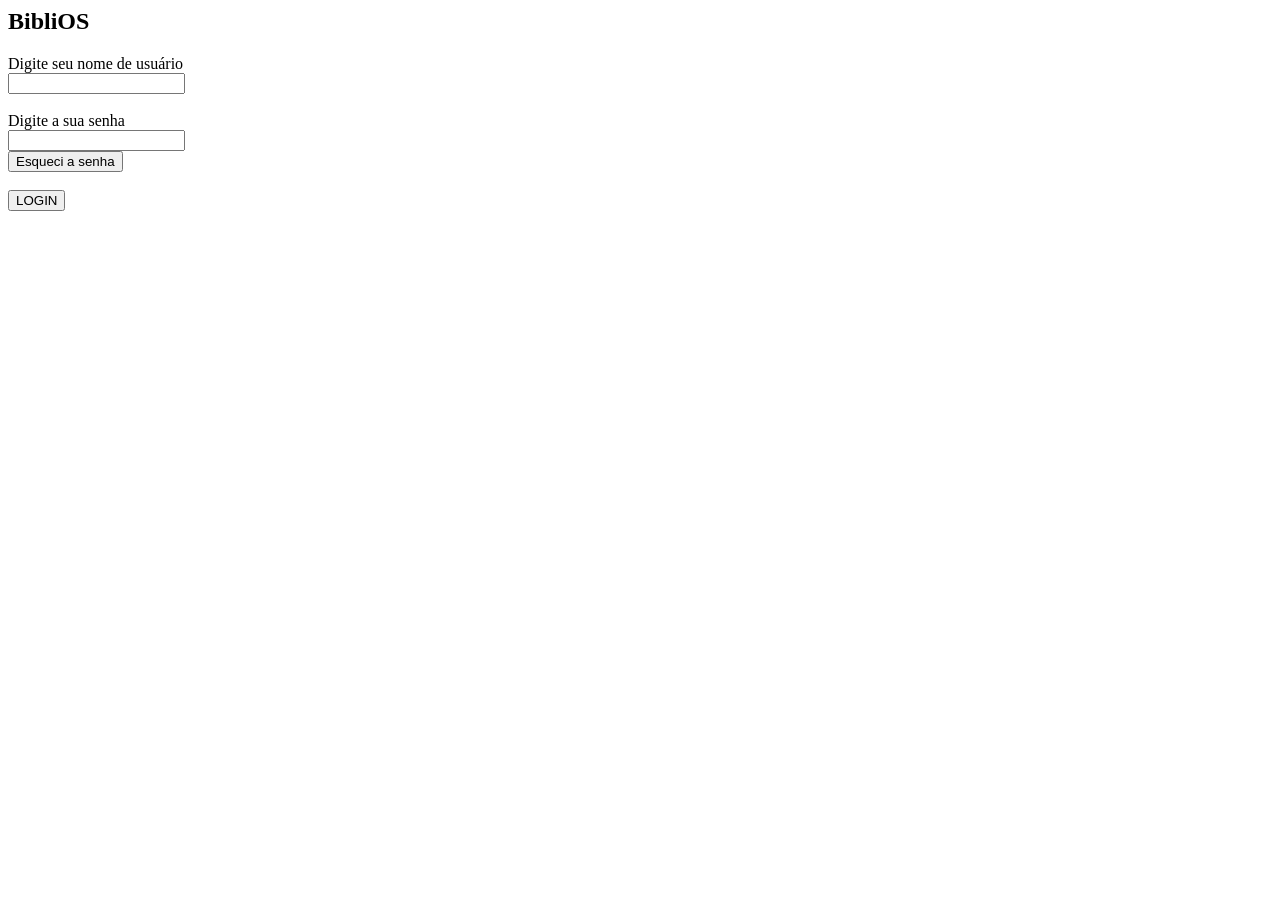
==== Esqueceu a senha/1.html @ 1565c805 "Add files via upload" ====
<html>
    <head>
        <h2> BibliOS </h2>
    </head>
    <body>
        <form>
            <label for="nome"> Digite seu nome de usuário</label>
            <br>
            <input type="text" name="nome_usuario" id="nome_usuario" required>


            <br><br>


            <label for="senha"> Digite a sua senha </label>
            <br>
            <input type="password" name="senha_usuario" id="senha_usuario" required>


            <br>


            <button type="submit"> Esqueci a senha </button>
            <br><br>
            
            <button typ="submit"> LOGIN </button>
        </form>
    </body>
</html>
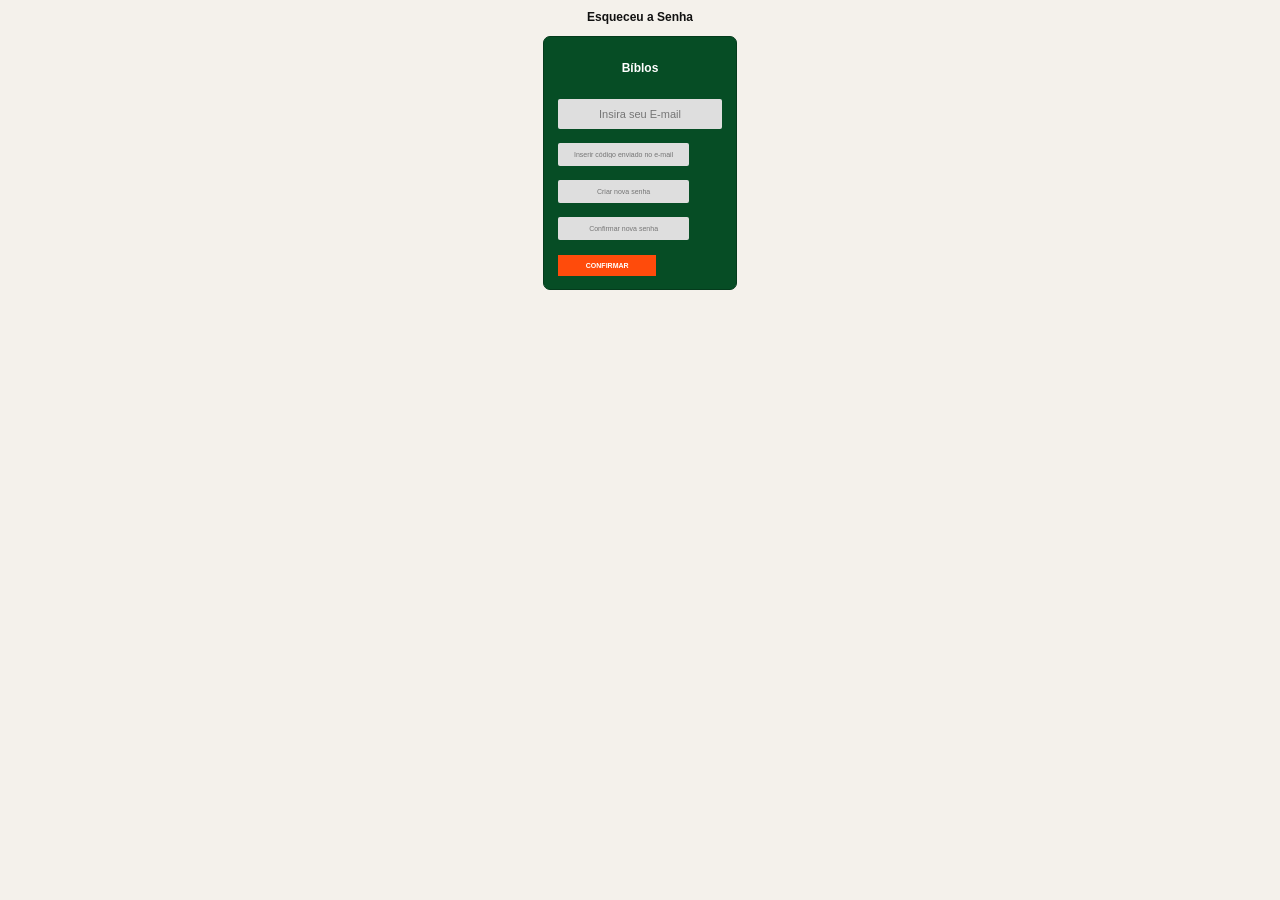
==== commit 54b96927: "Add files via upload" ====
--- a/Esqueceu a senha/1.html
+++ b/Esqueceu a senha/1.html
@@ -1,29 +1,52 @@
-<html>
-    <head>
-        <h2> BibliOS </h2>
-    </head>
-    <body>
-        <form>
-            <label for="nome"> Digite seu nome de usuário</label>
-            <br>
-            <input type="text" name="nome_usuario" id="nome_usuario" required>
+<!DOCTYPE html>
+<html lang="pt-BR">
+<head>
+    <meta charset="UTF-8">
+    <meta name="viewport" content="width=device-width, initial-scale=1.0">
+    <title>Esqueceu a Senha - Bíblos</title>
+    <link rel="stylesheet" href="BibliOS.css">
 
 
-            <br><br>
+<body>
 
+    <h1 class="titulo">Esqueceu a Senha</h1>
 
-            <label for="senha"> Digite a sua senha </label>
-            <br>
-            <input type="password" name="senha_usuario" id="senha_usuario" required>
+    <div class="caixa">
 
+        <h2 class="logo">Bíblos</h2>
 
-            <br>
+        <form>
+            <input
+                type="email"
+                class="campo email"
+                placeholder="Insira seu E-mail"
+                required
+            >
 
+            <input
+                type="text"
+                class="campo menor"
+                placeholder="Inserir código enviado no e-mail"
+            >
 
-            <button type="submit"> Esqueci a senha </button>
-            <br><br>
-            
-            <button typ="submit"> LOGIN </button>
+            <input
+                type="password"
+                class="campo menor"
+                placeholder="Criar nova senha"
+            >
+
+            <input
+                type="password"
+                class="campo menor"
+                placeholder="Confirmar nova senha"
+            >
+
+            <button type="submit" class="botao">
+                CONFIRMAR
+            </button>
         </form>
-    </body>
+
+    </div>
+
+</body>
 </html>
--- a/Esqueceu a senha/BibliOS.css
+++ b/Esqueceu a senha/BibliOS.css
@@ -0,0 +1,95 @@
+        /* CONFIGURAÇÃO DA PÁGINA */
+        * {
+            margin: 0;
+            padding: 0;
+            box-sizing: border-box;
+        }
+
+        body {
+            background-color: #F4F1EB;
+            font-family: Arial, sans-serif;
+            min-height: 100vh;
+            display: flex;
+            flex-direction: column;
+            align-items: center;
+        }
+
+        /* TÍTULO SUPERIOR */
+        .titulo {
+            margin-top: 10px;
+            margin-bottom: 12px;
+            font-size: 12px;
+            color: #111;
+            font-weight: bold;
+        }
+
+        /* CAIXA VERDE */
+        .caixa {
+            width: 194px;
+            height: 254px;
+            background-color: #064D25;
+            border: 1px solid #043B1C;
+            border-radius: 7px;
+            display: flex;
+            flex-direction: column;
+            align-items: center;
+            padding: 24px 14px 10px;
+        }
+
+        /* NOME DO SITE */
+        .logo {
+            color: white;
+            font-size: 12px;
+            margin-bottom: 24px;
+        }
+
+        /* CAMPOS DO FORMULÁRIO */
+        .campo {
+            width: 100%;
+            height: 30px;
+            background-color: #DEDEDE;
+            border: none;
+            border-radius: 2px;
+            text-align: center;
+            font-size: 10px;
+            margin-bottom: 14px;
+            padding: 5px;
+            outline: none;
+        }
+
+        /* CAMPO DE E-MAIL */
+        .email {
+            height: 30px;
+            font-size: 11px;
+        }
+
+        /* CAMPOS MENORES */
+        .menor {
+            width: 80%;
+            height: 23px;
+            font-size: 7px;
+            margin-bottom: 14px;
+        }
+
+        /* BOTÃO CONFIRMAR */
+        .botao {
+            width: 60%;
+            height: 21px;
+            background-color: #FF4B0B;
+            color: white;
+            border: none;
+            font-size: 7px;
+            font-weight: bold;
+            cursor: pointer;
+            margin-top: 0;
+        }
+
+        /* EFEITO DO BOTÃO */
+        .botao:hover {
+            background-color: #E64005;
+        }
+
+        /* DESTAQUE DOS CAMPOS */
+        .campo:focus {
+            box-shadow: 0 0 0 2px #FF4B0B;
+        }
